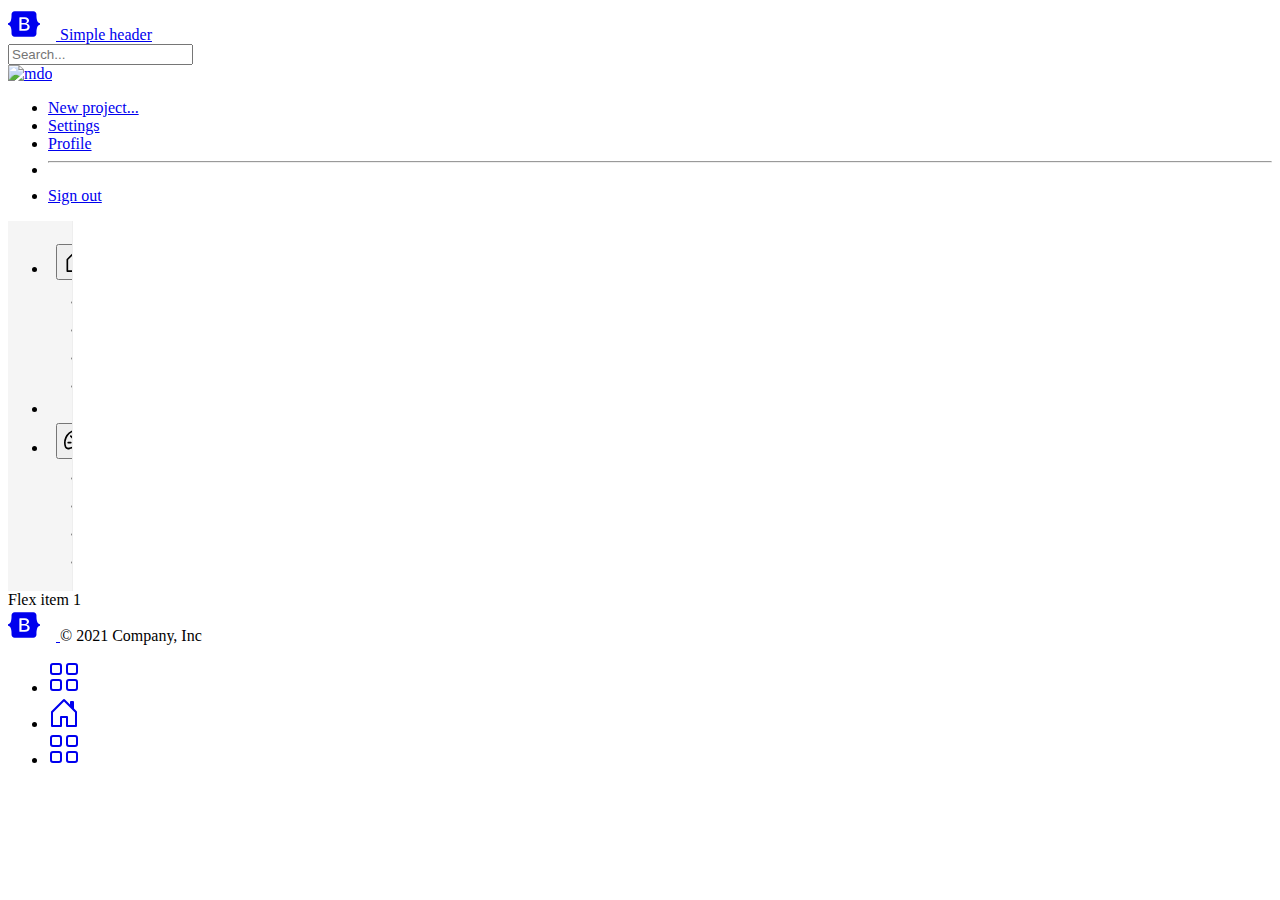
==== index1.html @ 8367e3c9 "first commit with base frame for admielite dashboard" ====
<!doctype html>
<html lang="en">

<head>
  <!-- Required meta tags -->
  <meta charset="utf-8">
  <meta name="viewport" content="width=device-width, initial-scale=1">

  <!-- Bootstrap CSS -->
  <link href="https://cdn.jsdelivr.net/npm/bootstrap@5.1.3/dist/css/bootstrap.min.css" rel="stylesheet"
    integrity="sha384-1BmE4kWBq78iYhFldvKuhfTAU6auU8tT94WrHftjDbrCEXSU1oBoqyl2QvZ6jIW3" crossorigin="anonymous">
  <title>Hello, world!</title>

  <link rel="stylesheet" href="./assets/theme.css">
  <link rel="stylesheet" href="./assets/site.css">
  <link rel="stylesheet" href="./assets/sidebar.css">

</head>

<body>
  <svg xmlns="http://www.w3.org/2000/svg" style="display: none;">
    <symbol id="bootstrap" viewBox="0 0 118 94">
      <title>Bootstrap</title>
      <path fill-rule="evenodd" clip-rule="evenodd"
        d="M24.509 0c-6.733 0-11.715 5.893-11.492 12.284.214 6.14-.064 14.092-2.066 20.577C8.943 39.365 5.547 43.485 0 44.014v5.972c5.547.529 8.943 4.649 10.951 11.153 2.002 6.485 2.28 14.437 2.066 20.577C12.794 88.106 17.776 94 24.51 94H93.5c6.733 0 11.714-5.893 11.491-12.284-.214-6.14.064-14.092 2.066-20.577 2.009-6.504 5.396-10.624 10.943-11.153v-5.972c-5.547-.529-8.934-4.649-10.943-11.153-2.002-6.484-2.28-14.437-2.066-20.577C105.214 5.894 100.233 0 93.5 0H24.508zM80 57.863C80 66.663 73.436 72 62.543 72H44a2 2 0 01-2-2V24a2 2 0 012-2h18.437c9.083 0 15.044 4.92 15.044 12.474 0 5.302-4.01 10.049-9.119 10.88v.277C75.317 46.394 80 51.21 80 57.863zM60.521 28.34H49.948v14.934h8.905c6.884 0 10.68-2.772 10.68-7.727 0-4.643-3.264-7.207-9.012-7.207zM49.948 49.2v16.458H60.91c7.167 0 10.964-2.876 10.964-8.281 0-5.406-3.903-8.178-11.425-8.178H49.948z">
      </path>
    </symbol>
    <symbol id="home" viewBox="0 0 16 16">
      <path
        d="M8.354 1.146a.5.5 0 0 0-.708 0l-6 6A.5.5 0 0 0 1.5 7.5v7a.5.5 0 0 0 .5.5h4.5a.5.5 0 0 0 .5-.5v-4h2v4a.5.5 0 0 0 .5.5H14a.5.5 0 0 0 .5-.5v-7a.5.5 0 0 0-.146-.354L13 5.793V2.5a.5.5 0 0 0-.5-.5h-1a.5.5 0 0 0-.5.5v1.293L8.354 1.146zM2.5 14V7.707l5.5-5.5 5.5 5.5V14H10v-4a.5.5 0 0 0-.5-.5h-3a.5.5 0 0 0-.5.5v4H2.5z">
      </path>
    </symbol>
    <symbol id="speedometer2" viewBox="0 0 16 16">
      <path
        d="M8 4a.5.5 0 0 1 .5.5V6a.5.5 0 0 1-1 0V4.5A.5.5 0 0 1 8 4zM3.732 5.732a.5.5 0 0 1 .707 0l.915.914a.5.5 0 1 1-.708.708l-.914-.915a.5.5 0 0 1 0-.707zM2 10a.5.5 0 0 1 .5-.5h1.586a.5.5 0 0 1 0 1H2.5A.5.5 0 0 1 2 10zm9.5 0a.5.5 0 0 1 .5-.5h1.5a.5.5 0 0 1 0 1H12a.5.5 0 0 1-.5-.5zm.754-4.246a.389.389 0 0 0-.527-.02L7.547 9.31a.91.91 0 1 0 1.302 1.258l3.434-4.297a.389.389 0 0 0-.029-.518z">
      </path>
      <path fill-rule="evenodd"
        d="M0 10a8 8 0 1 1 15.547 2.661c-.442 1.253-1.845 1.602-2.932 1.25C11.309 13.488 9.475 13 8 13c-1.474 0-3.31.488-4.615.911-1.087.352-2.49.003-2.932-1.25A7.988 7.988 0 0 1 0 10zm8-7a7 7 0 0 0-6.603 9.329c.203.575.923.876 1.68.63C4.397 12.533 6.358 12 8 12s3.604.532 4.923.96c.757.245 1.477-.056 1.68-.631A7 7 0 0 0 8 3z">
      </path>
    </symbol>
    <symbol id="table" viewBox="0 0 16 16">
      <path
        d="M0 2a2 2 0 0 1 2-2h12a2 2 0 0 1 2 2v12a2 2 0 0 1-2 2H2a2 2 0 0 1-2-2V2zm15 2h-4v3h4V4zm0 4h-4v3h4V8zm0 4h-4v3h3a1 1 0 0 0 1-1v-2zm-5 3v-3H6v3h4zm-5 0v-3H1v2a1 1 0 0 0 1 1h3zm-4-4h4V8H1v3zm0-4h4V4H1v3zm5-3v3h4V4H6zm4 4H6v3h4V8z">
      </path>
    </symbol>
    <symbol id="people-circle" viewBox="0 0 16 16">
      <path d="M11 6a3 3 0 1 1-6 0 3 3 0 0 1 6 0z"></path>
      <path fill-rule="evenodd"
        d="M0 8a8 8 0 1 1 16 0A8 8 0 0 1 0 8zm8-7a7 7 0 0 0-5.468 11.37C3.242 11.226 4.805 10 8 10s4.757 1.225 5.468 2.37A7 7 0 0 0 8 1z">
      </path>
    </symbol>
    <symbol id="grid" viewBox="0 0 16 16">
      <path
        d="M1 2.5A1.5 1.5 0 0 1 2.5 1h3A1.5 1.5 0 0 1 7 2.5v3A1.5 1.5 0 0 1 5.5 7h-3A1.5 1.5 0 0 1 1 5.5v-3zM2.5 2a.5.5 0 0 0-.5.5v3a.5.5 0 0 0 .5.5h3a.5.5 0 0 0 .5-.5v-3a.5.5 0 0 0-.5-.5h-3zm6.5.5A1.5 1.5 0 0 1 10.5 1h3A1.5 1.5 0 0 1 15 2.5v3A1.5 1.5 0 0 1 13.5 7h-3A1.5 1.5 0 0 1 9 5.5v-3zm1.5-.5a.5.5 0 0 0-.5.5v3a.5.5 0 0 0 .5.5h3a.5.5 0 0 0 .5-.5v-3a.5.5 0 0 0-.5-.5h-3zM1 10.5A1.5 1.5 0 0 1 2.5 9h3A1.5 1.5 0 0 1 7 10.5v3A1.5 1.5 0 0 1 5.5 15h-3A1.5 1.5 0 0 1 1 13.5v-3zm1.5-.5a.5.5 0 0 0-.5.5v3a.5.5 0 0 0 .5.5h3a.5.5 0 0 0 .5-.5v-3a.5.5 0 0 0-.5-.5h-3zm6.5.5A1.5 1.5 0 0 1 10.5 9h3a1.5 1.5 0 0 1 1.5 1.5v3a1.5 1.5 0 0 1-1.5 1.5h-3A1.5 1.5 0 0 1 9 13.5v-3zm1.5-.5a.5.5 0 0 0-.5.5v3a.5.5 0 0 0 .5.5h3a.5.5 0 0 0 .5-.5v-3a.5.5 0 0 0-.5-.5h-3z">
      </path>
    </symbol>

  </svg>

  <header class="p-3 mb-3 border-bottom shadow">
    <div class="container-fluid">
      <div class="d-flex flex-wrap align-items-center justify-content-center justify-content-lg-start">
        <a href="/" class="d-flex align-items-center mb-3 mb-md-0 me-md-auto text-dark text-decoration-none">
          <svg class="bi me-2" width="40" height="32">
            <use xlink:href="#bootstrap"></use>
          </svg>
          <span class="fs-4">Simple header</span>
        </a>


        <form class="col-12 col-lg-auto mb-3 mb-lg-0 me-lg-3">
          <input type="search" class="form-control" placeholder="Search..." aria-label="Search">
        </form>

        <div class="dropdown text-end">
          <a href="#" class="d-block link-dark text-decoration-none dropdown-toggle" id="dropdownUser1"
            data-bs-toggle="dropdown" aria-expanded="false">
            <img src="https://github.com/mdo.png" alt="mdo" class="rounded-circle" width="32" height="32">
          </a>
          <ul class="dropdown-menu text-small" aria-labelledby="dropdownUser1">
            <li><a class="dropdown-item" href="#">New project...</a></li>
            <li><a class="dropdown-item" href="#">Settings</a></li>
            <li><a class="dropdown-item" href="#">Profile</a></li>
            <li>
              <hr class="dropdown-divider">
            </li>
            <li><a class="dropdown-item" href="#">Sign out</a></li>
          </ul>
        </div>
      </div>
    </div>
  </header>

  <div class="container-fluid ps-0 pe-0">
    <div class="d-flex flex-row border-0 bg-light">
      <div onmouseleave="toggleSubMenu()"
        class="col-2 min-vh-100 sidebar d-block ps-1 pe-1 link-dark text-decoration-none shadow-lg p-3 mb-2 bg-white rounded">

        <ul class="list-unstyled">

          <li class="mb-1">

            <div class="d-flex btn-group btn-toggle align-items-center rounded collapsed" role="group"
              data-bs-toggle="collapse" data-bs-target="#home-collapse" aria-expanded="false">
              <button type="button" class="btn flex-shrink-0 flex-grow-0 ps-1 pe-3"><svg class="btn bi p-0 m-0"
                  role="img" aria-label="dashboard">
                  <use xlink:href="#home"></use>
                </svg></button>
              <button style="font-size: 1rem; font-weight:600;" type="button" class="w-100 btn m-0 p-0">Home
                test</button>
            </div>

            <div class="collapse" id="home-collapse">
              <ul class="btn-toggle-nav list-unstyled fw-normal pb-1 small">
                <li><a href="#" class="link-dark rounded">New</a></li>
                <li><a href="#" class="link-dark rounded">Processed</a></li>
                <li><a href="#" class="link-dark rounded">Shipped</a></li>
                <li><a href="#" class="link-dark rounded">Returned</a></li>
              </ul>
            </div>
          </li>

          <li class="border-top my-1"></li>

          <li class="mb-1">

            <div class="d-flex btn-group btn-toggle align-items-center rounded collapsed" role="group"
              data-bs-toggle="collapse" data-bs-target="#dashboard-collapse" aria-expanded="false">
              <button type="button" class="btn flex-shrink-0 flex-grow-0 ps-1 pe-3"><svg class="btn bi p-0 m-0"
                  role="img" aria-label="dashboard">
                  <use xlink:href="#speedometer2"></use>
                </svg></button>
              <button style="font-size: 1rem; font-weight:600;" type="button"
                class="w-100 btn m-0 p-0">Dashboard</button>
            </div>

            <div class="collapse" id="dashboard-collapse">
              <ul class="btn-toggle-nav list-unstyled fw-normal pb-1 small">
                <li><a href="#" class="link-dark rounded">New</a></li>
                <li><a href="#" class="link-dark rounded">Processed</a></li>
                <li><a href="#" class="link-dark rounded">Shipped</a></li>
                <li><a href="#" class="link-dark rounded">Returned</a></li>
              </ul>
            </div>
          </li>


        </ul>


      </div>
      <div class="col-auto flex-fill px-2 min-vh-100">
        <div class="d-flex flex-column">
          <div class="p-2">Flex item 1</div>
        </div>
      </div>
    </div>
  </div>
  <div class="container-fluid px-0">
    <footer class="d-flex flex-row flex-wrap justify-content-between align-items-right py-3 px-3 my-4 border-top">

      <div class="col-md-4 d-flex align-items-center">
      </div>


      <div class="col-md-4 d-flex justify-content-center align-items-center">
        <a href="/" class="mb-3 me-2 mb-md-0 text-muted text-decoration-none lh-1">
          <svg class="bi" width="24" height="24">
            <use xlink:href="#bootstrap" />
          </svg>
        </a>
        <span class="text-muted">&copy; 2021 Company, Inc</span>
      </div>

      <ul class="nav col-md-4 justify-content-end list-unstyled d-flex">
        <li class="ms-3"><a class="text-muted" href="#"><svg class="bi" width="24" height="24">
              <use xlink:href="#grid" />
            </svg></a></li>
        <li class="ms-3"><a class="text-muted" href="#"><svg class="bi" width="24" height="24">
              <use xlink:href="#home" />
            </svg></a></li>
        <li class="ms-3"><a class="text-muted" href="#"><svg class="bi" width="24" height="24">
              <use xlink:href="#grid" />
            </svg></a></li>
      </ul>
    </footer>
  </div>
  <!-- Optional JavaScript; choose one of the two! -->

  <!-- Option 1: Bootstrap Bundle with Popper -->
  <script src="https://cdn.jsdelivr.net/npm/bootstrap@5.1.3/dist/js/bootstrap.bundle.min.js"
    integrity="sha384-ka7Sk0Gln4gmtz2MlQnikT1wXgYsOg+OMhuP+IlRH9sENBO0LRn5q+8nbTov4+1p"
    crossorigin="anonymous"></script>

  <!-- Option 2: Separate Popper and Bootstrap JS -->
  <!--
    <script src="https://cdn.jsdelivr.net/npm/@popperjs/core@2.10.2/dist/umd/popper.min.js" integrity="sha384-7+zCNj/IqJ95wo16oMtfsKbZ9ccEh31eOz1HGyDuCQ6wgnyJNSYdrPa03rtR1zdB" crossorigin="anonymous"></script>
    <script src="https://cdn.jsdelivr.net/npm/bootstrap@5.1.3/dist/js/bootstrap.min.js" integrity="sha384-QJHtvGhmr9XOIpI6YVutG+2QOK9T+ZnN4kzFN1RtK3zEFEIsxhlmWl5/YESvpZ13" crossorigin="anonymous"></script>
    -->
  <script>
    function toggleSubMenu() {
      var collapseElementList = [].slice.call(document.querySelectorAll('.collapse.show'))
      //console.log(collapseElementList)
      collapseElementList.map(function (collapseEl) {
        new bootstrap.Collapse(collapseEl, { hide: true });
      })
    }
  </script>
</body>

</html>
---- assets/theme.css ----
.color .default {
    background: #414956;
  }

  .color .blue {
    background: #4A89DC;
  }

  .color .green {
    background: #03A678;
  }

  .color .red {
    background: #ED5565;
  }

  .color .white {
    background: #fff;
  }

  .color .black {
    background: #292929;
  }
---- assets/site.css ----
html {
    font-size: 16px;
  }



  .b-example-divider {
    flex-shrink: 0;
    width: 1.5rem;
    height: 100vh;
    background-color: rgba(0, 0, 0, .1);
    border: solid rgba(0, 0, 0, .15);
    border-width: 1px 0;
    box-shadow: inset 0 .5em 1.5em rgba(0, 0, 0, .1), inset 0 .125em .5em rgba(0, 0, 0, .15);
  }

  .bi {
    pointer-events: none;
    fill: currentColor;
    width: 2em !important;
    height: 2em !important;
    margin-right: 1em;
  }

  .dropdown-toggle {
    outline: 0;
  }

  .nav-flush .nav-link {
    border-radius: 0;
  }

  .btn-toggle {
    display: inline-flex;
    align-items: center;
    padding: .25rem .5rem;
    font-weight: 600;
    color: rgba(0, 0, 0, .65);
    background-color: transparent;
    border: 0;
  }

  .btn-toggle:hover,
  .btn-toggle:focus {
    color: rgba(0, 0, 0, .85);
    background-color: #d2f4ea;
  }

  .btn-toggle::before {
    width: 1.25em;
    line-height: 0;
    transition: transform .35s ease;
    transform-origin: .5em 50%;
  }

  .btn-toggle[aria-expanded="true"] {
    color: rgba(0, 0, 0, .85);
  }

  .btn-toggle[aria-expanded="true"]::before {
    transform: rotate(90deg);
  }

  .btn-toggle-nav a {
    display: inline-flex;
    padding: .1875rem .5rem;
    margin-top: .125rem;
    margin-left: 1.25rem;
    text-decoration: none;
  }

  .btn-toggle-nav a:hover,
  .btn-toggle-nav a:focus {
    background-color: #f0f7f5;
  }

  .scrollarea {
    overflow-y: auto;
  }

  .fw-semibold {
    font-weight: 600;
  }

  .lh-tight {
    line-height: 1.25;
  }
---- assets/sidebar.css ----
.sidebar {
    overflow-x: hidden;
    overflow-y: auto;
    background-color: #f5f5f5;
    border-right: 1px solid #eee;
    width: 4em;
    line-height: 1.25rem;
    transition: width 2s;
  }

  .sidebar:hover {
    width: 12rem;
  }

  .submenu{
    transition: height 2s;
  }
  .submenu:blur{
    height: 1rem;
  }
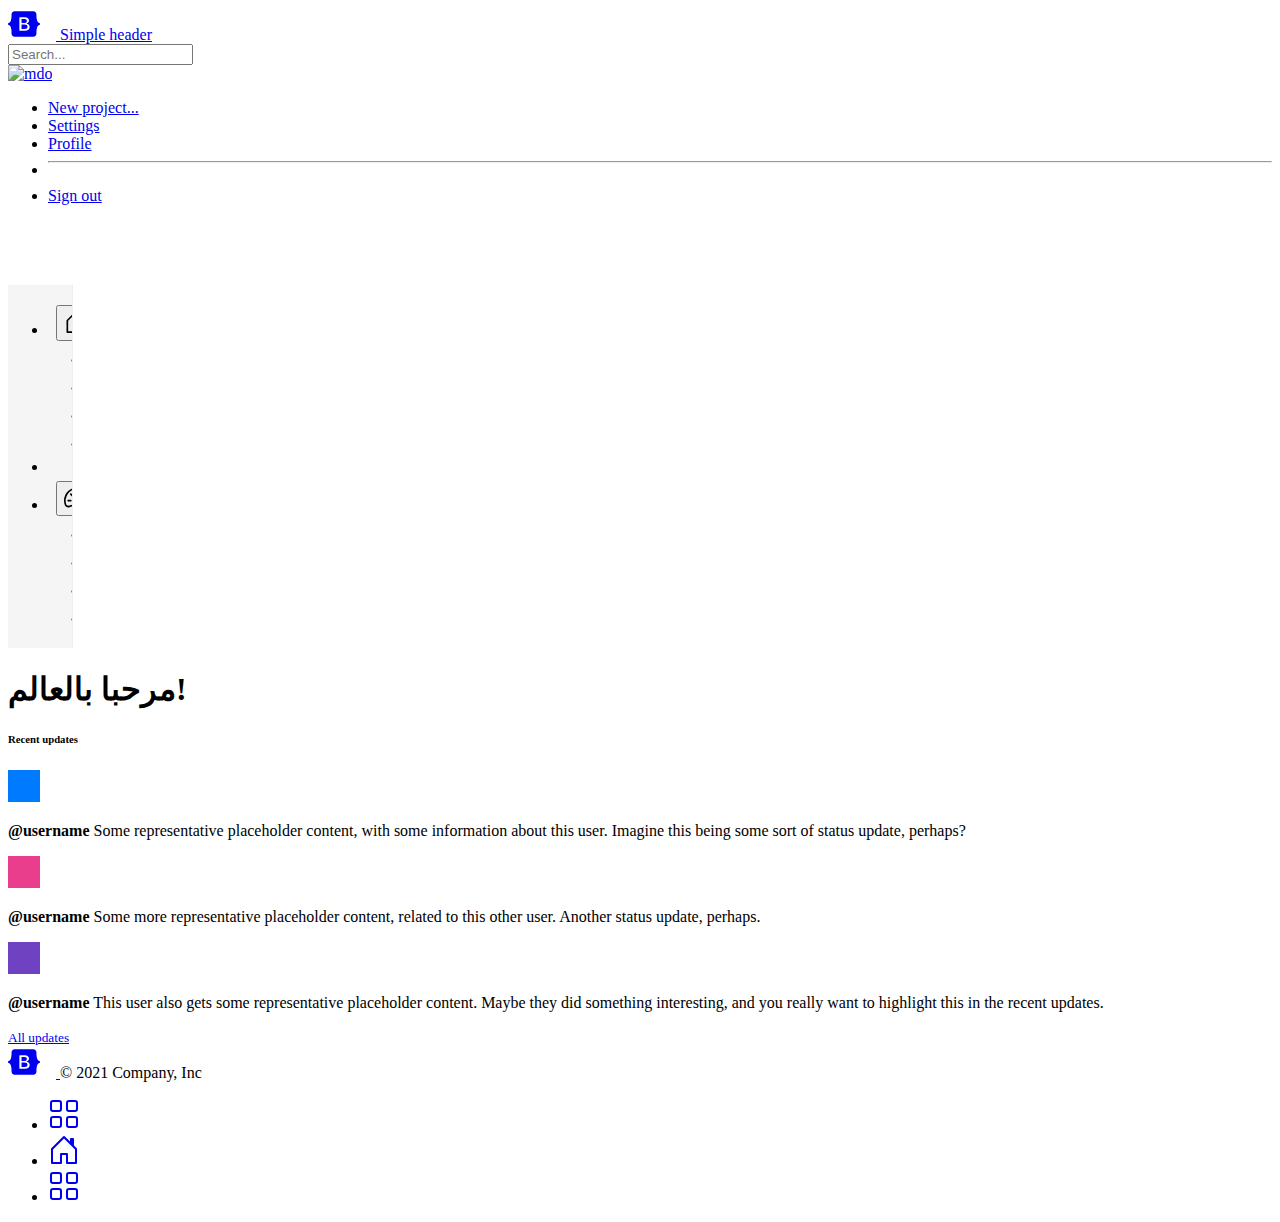
==== commit ff6b4fcc: "header issue fix" ====
--- a/index1.html
+++ b/index1.html
@@ -7,6 +7,7 @@
   <meta name="viewport" content="width=device-width, initial-scale=1">
 
   <!-- Bootstrap CSS -->
+
   <link href="https://cdn.jsdelivr.net/npm/bootstrap@5.1.3/dist/css/bootstrap.min.css" rel="stylesheet"
     integrity="sha384-1BmE4kWBq78iYhFldvKuhfTAU6auU8tT94WrHftjDbrCEXSU1oBoqyl2QvZ6jIW3" crossorigin="anonymous">
   <title>Hello, world!</title>
@@ -57,10 +58,10 @@
 
   </svg>
 
-  <header class="p-3 mb-3 border-bottom shadow">
+  <header class="p-3 mb-3 border-bottom fixed-top shadow">
     <div class="container-fluid">
-      <div class="d-flex flex-wrap align-items-center justify-content-center justify-content-lg-start">
-        <a href="/" class="d-flex align-items-center mb-3 mb-md-0 me-md-auto text-dark text-decoration-none">
+      <div class="d-flex flex-wrap align-items-center justify-content-start">
+        <a href="/" class="d-flex align-items-center mb-0 me-auto text-dark text-decoration-none">
           <svg class="bi me-2" width="40" height="32">
             <use xlink:href="#bootstrap"></use>
           </svg>
@@ -68,11 +69,11 @@
         </a>
 
 
-        <form class="col-12 col-lg-auto mb-3 mb-lg-0 me-lg-3">
+        <form class="mb-0 me-3 col-2 col-sm-3">
           <input type="search" class="form-control" placeholder="Search..." aria-label="Search">
         </form>
 
-        <div class="dropdown text-end">
+        <div class="mb-0 me-1 dropdown text-end">
           <a href="#" class="d-block link-dark text-decoration-none dropdown-toggle" id="dropdownUser1"
             data-bs-toggle="dropdown" aria-expanded="false">
             <img src="https://github.com/mdo.png" alt="mdo" class="rounded-circle" width="32" height="32">
@@ -91,10 +92,10 @@
     </div>
   </header>
 
-  <div class="container-fluid ps-0 pe-0">
+  <div class="container-fluid ps-0 pe-0" style="margin-top:5rem">
     <div class="d-flex flex-row border-0 bg-light">
       <div onmouseleave="toggleSubMenu()"
-        class="col-2 min-vh-100 sidebar d-block ps-1 pe-1 link-dark text-decoration-none shadow-lg p-3 mb-2 bg-white rounded">
+        class="col-2  sidebar d-block ps-1 pe-1 link-dark text-decoration-none shadow-lg p-3 mb-2 bg-white rounded">
 
         <ul class="list-unstyled">
 
@@ -106,13 +107,12 @@
                   role="img" aria-label="dashboard">
                   <use xlink:href="#home"></use>
                 </svg></button>
-              <button style="font-size: 1rem; font-weight:600;" type="button" class="w-100 btn m-0 p-0">Home
-                test</button>
+              <button style="font-size: 1rem; font-weight:600;" type="button" class="w-100 btn m-0 p-0">Home</button>
             </div>
 
             <div class="collapse" id="home-collapse">
               <ul class="btn-toggle-nav list-unstyled fw-normal pb-1 small">
-                <li><a href="#" class="link-dark rounded">New</a></li>
+                <li><a href="#" class="link-dark rounded">dashboard</a></li>
                 <li><a href="#" class="link-dark rounded">Processed</a></li>
                 <li><a href="#" class="link-dark rounded">Shipped</a></li>
                 <li><a href="#" class="link-dark rounded">Returned</a></li>
@@ -150,8 +150,59 @@
 
       </div>
       <div class="col-auto flex-fill px-2 min-vh-100">
+        <h1>مرحبا بالعالم!</h1>
         <div class="d-flex flex-column">
-          <div class="p-2">Flex item 1</div>
+          <div class="my-3 p-3 bg-body rounded shadow-sm border border-2">
+            <h6 class="border-bottom pb-2 mb-0">Recent updates</h6>
+            <div class="d-flex text-muted pt-3">
+              <svg class="bd-placeholder-img flex-shrink-0 me-2 rounded" width="32" height="32"
+                xmlns="http://www.w3.org/2000/svg" role="img" aria-label="Placeholder: 32x32"
+                preserveAspectRatio="xMidYMid slice" focusable="false">
+                <title>Placeholder</title>
+                <rect width="100%" height="100%" fill="#007bff"></rect><text x="50%" y="50%" fill="#007bff"
+                  dy=".3em">32x32</text>
+              </svg>
+
+              <p class="pb-3 mb-0 small lh-sm border-bottom">
+                <strong class="d-block text-gray-dark">@username</strong>
+                Some representative placeholder content, with some information about this user. Imagine this being some
+                sort of status update, perhaps?
+              </p>
+            </div>
+            <div class="d-flex text-muted pt-3">
+              <svg class="bd-placeholder-img flex-shrink-0 me-2 rounded" width="32" height="32"
+                xmlns="http://www.w3.org/2000/svg" role="img" aria-label="Placeholder: 32x32"
+                preserveAspectRatio="xMidYMid slice" focusable="false">
+                <title>Placeholder</title>
+                <rect width="100%" height="100%" fill="#e83e8c"></rect><text x="50%" y="50%" fill="#e83e8c"
+                  dy=".3em">32x32</text>
+              </svg>
+
+              <p class="pb-3 mb-0 small lh-sm border-bottom">
+                <strong class="d-block text-gray-dark">@username</strong>
+                Some more representative placeholder content, related to this other user. Another status update,
+                perhaps.
+              </p>
+            </div>
+            <div class="d-flex text-muted pt-3">
+              <svg class="bd-placeholder-img flex-shrink-0 me-2 rounded" width="32" height="32"
+                xmlns="http://www.w3.org/2000/svg" role="img" aria-label="Placeholder: 32x32"
+                preserveAspectRatio="xMidYMid slice" focusable="false">
+                <title>Placeholder</title>
+                <rect width="100%" height="100%" fill="#6f42c1"></rect><text x="50%" y="50%" fill="#6f42c1"
+                  dy=".3em">32x32</text>
+              </svg>
+
+              <p class="pb-3 mb-0 small lh-sm border-bottom">
+                <strong class="d-block text-gray-dark">@username</strong>
+                This user also gets some representative placeholder content. Maybe they did something interesting, and
+                you really want to highlight this in the recent updates.
+              </p>
+            </div>
+            <small class="d-block text-end mt-3">
+              <a href="#">All updates</a>
+            </small>
+          </div>
         </div>
       </div>
     </div>
